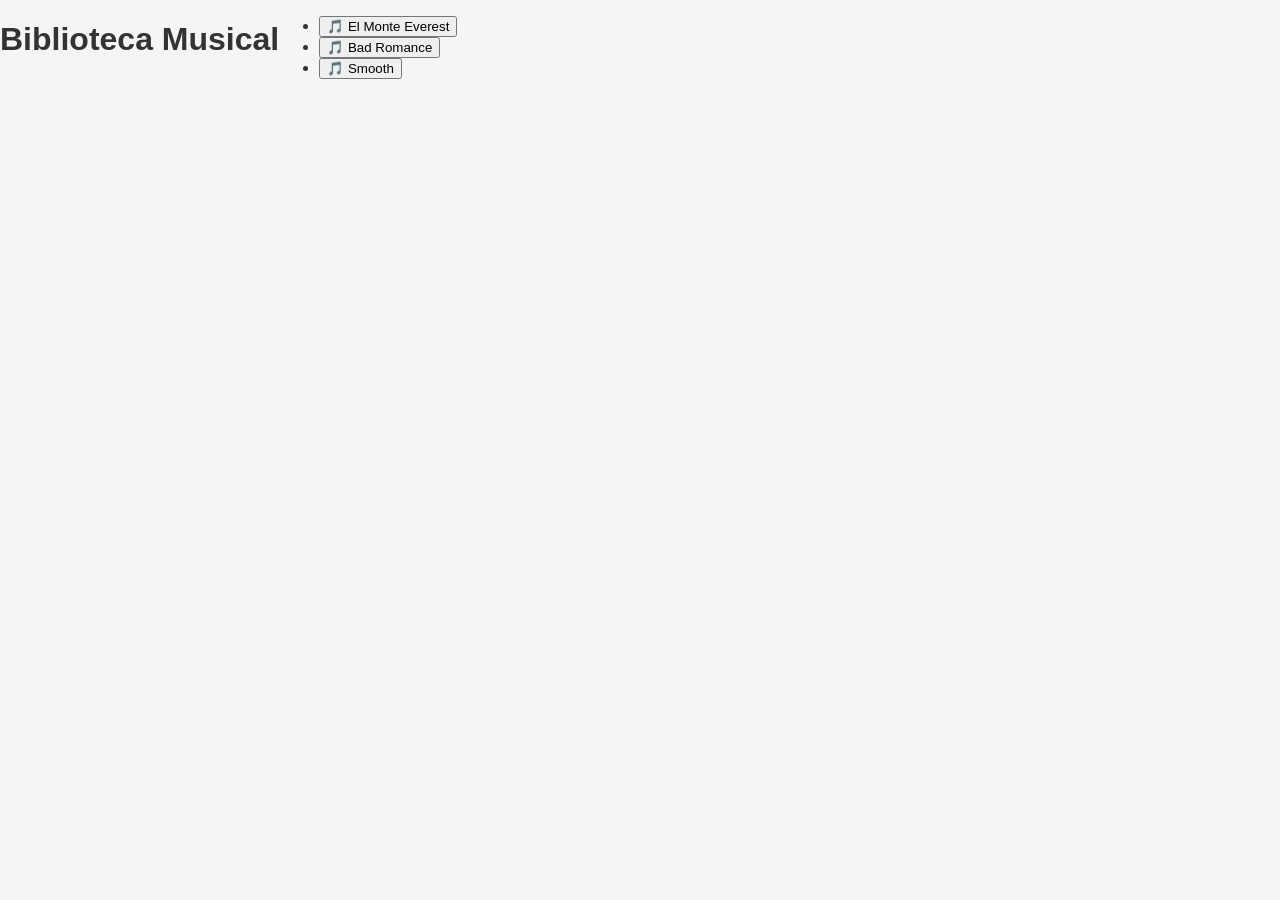
==== html/musica.html @ 1fcb362a "Agregando reproductor de música dinámico y archivos de audio" ====
<!DOCTYPE html>
<html lang="es">
<head>
    <meta charset="UTF-8">
    <title>Sección de Música</title>
    <link rel="stylesheet" href="../css/style.css">
</head>
<body>
    <h1>Biblioteca Musical</h1>

    <ul id="contenedorCanciones"></ul>

    <div id="cuadraditoPrueba" style="display: none; border: 2px solid black; padding: 20px; margin-top: 20px;">
        <h3 id="tituloCancionPrueba">Escuchar fragmento</h3>
        <p>Estás a punto de escuchar una muestra de 30 segundos.</p>
        <button id="btnReproducirPrueba">Reproducir prueba</button>
        <button id="btnCerrar">Cerrar</button>
    </div>

    <audio id="miReproductor"></audio>

    <script src="../js/reproductor.js"></script>
</body>
</html>
---- css/style.css ----
/* Paleta de colores y variables */
:root {
    --morado-principal: #4a148c; 
    --fondo-gris: #f5f5f5;       
    --texto-oscuro: #333333;
    --acento-verde: #00843d;     
    --acento-amarillo: #ffde00;  
}

/* Reseteo básico */
body {
    margin: 0;
    font-family: 'Segoe UI', Roboto, Helvetica, Arial, sans-serif;
    display: flex;
    height: 100vh;
    background-color: var(--fondo-gris);
    color: var(--texto-oscuro);
}

/* Menú Lateral */
.sidebar {
    width: 260px;
    background-color: var(--morado-principal);
    color: white;
    display: flex;
    flex-direction: column;
    padding: 30px 20px;
    box-shadow: 2px 0 5px rgba(0,0,0,0.1);
}

.sidebar h2 {
    margin-top: 0;
    font-size: 1.5rem;
    border-bottom: 2px solid var(--acento-verde);
    padding-bottom: 10px;
    margin-bottom: 20px;
}

.sidebar nav a {
    color: white;
    text-decoration: none;
    padding: 12px 10px;
    display: block;
    border-radius: 5px;
    transition: all 0.3s ease;
    margin-bottom: 5px;
}

.sidebar nav a:hover {
    background-color: rgba(255, 255, 255, 0.1);
    color: var(--acento-amarillo);
    padding-left: 15px; 
}

/* Contenido Principal */
.main-content {
    flex: 1; 
    padding: 50px;
    overflow-y: auto; 
}

/* Tarjeta de Bienvenida */
.hero {
    background-color: white;
    padding: 40px;
    border-radius: 10px;
    box-shadow: 0 4px 15px rgba(0,0,0,0.05);
    margin-bottom: 40px;
    border-left: 6px solid var(--acento-verde);
}

.hero h1 {
    margin-top: 0;
    color: var(--morado-principal);
    font-size: 2.2rem;
}

.hero p {
    font-size: 1.1rem;
    line-height: 1.6;
    color: #555;
    max-width: 800px;
}

.btn {
    background-color: var(--morado-principal);
    color: white;
    border: none;
    padding: 12px 25px;
    font-size: 1rem;
    cursor: pointer;
    border-radius: 5px;
    font-weight: bold;
    margin-top: 15px;
    transition: background 0.3s;
}

.btn:hover {
    background-color: #380b6b; 
}

/* =========================================
   DISEÑO RESPONSIVO (PARA CELULARES)
   ========================================= */
@media (max-width: 768px) {
    body {
        flex-direction: column; 
        height: auto; 
    }
    
    .sidebar {
        width: 100%; 
        padding: 15px 20px;
        box-sizing: border-box; 
    }

    .sidebar nav {
        display: flex;
        flex-wrap: wrap; 
        gap: 10px;
    }

    .sidebar nav a {
        margin-bottom: 0;
        padding: 8px 12px;
        font-size: 0.9rem;
    }

    .main-content {
        padding: 20px; 
    }

    .hero h1 {
        font-size: 1.8rem; 
    }
}

.menu-toggle {
    display: none; /* Oculto en computadoras */
    background-color: var(--morado-principal);
    color: white;
    border: none;
    font-size: 1.8rem;
    padding: 10px 15px;
    cursor: pointer;
    position: fixed;
    top: 15px;
    left: 15px;
    z-index: 1000; /* Para que siempre quede por encima de todo */
    border-radius: 5px;
    box-shadow: 0 2px 5px rgba(0,0,0,0.2);
}


@media (max-width: 768px) {
    .menu-toggle {
        display: block; /* Muestra las 3 rayitas en celular */
    }

    .sidebar {
        position: fixed; /* Lo despegamos del flujo normal */
        top: 0;
        left: -100%; /* Lo escondemos totalmente hacia la izquierda */
        height: 100vh;
        width: 260px;
        z-index: 999; /* Por debajo del botón hamburguesa */
        transition: left 0.3s ease; /* Animación suave al abrir */
        box-shadow: 5px 0 15px rgba(0,0,0,0.5);
    }

    /* Esta clase se la pondremos con JavaScript al hacer clic */
    .sidebar.abierto {
        left: 0; /* Lo trae de vuelta a la pantalla */
    }

    .main-content {
        padding-top: 80px; /* Damos espacio arriba para que el botón no tape el texto */
    }

    .hero h1 {
        font-size: 1.8rem;
    }
}
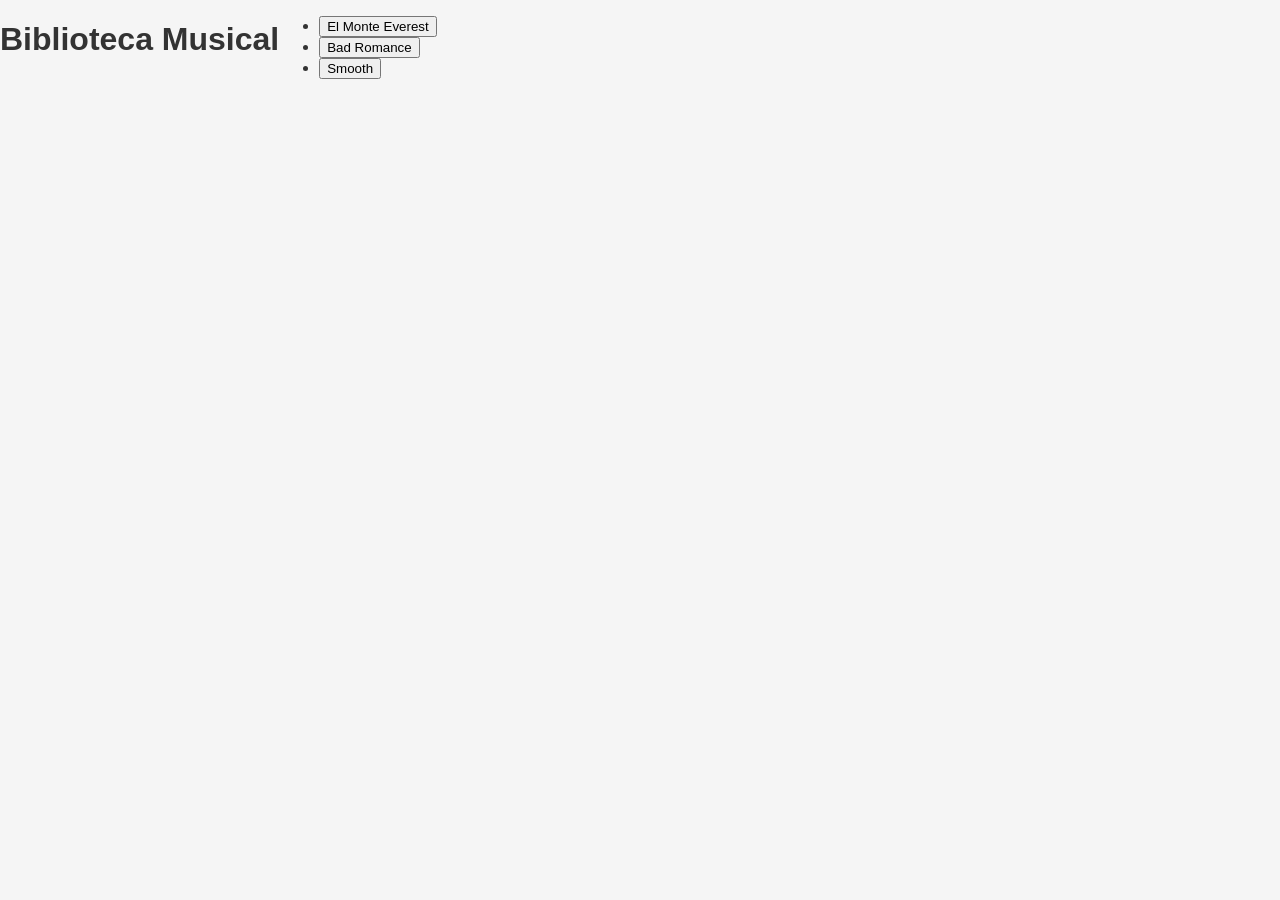
==== commit b0e1b00d: "Descargda de pdf" ====
--- a/html/musica.html
+++ b/html/musica.html
@@ -14,6 +14,8 @@
         <h3 id="tituloCancionPrueba">Escuchar fragmento</h3>
         <p>Estás a punto de escuchar una muestra de 30 segundos.</p>
         <button id="btnReproducirPrueba">Reproducir prueba</button>
+        <a id="btnDescargar" href="#" download style="display: inline-block; text-decoration: none; color: black; border: 1px solid gray; background-color: #e0e0e0; padding: 2px 6px; font-size: 14px;"> Descargar Canción</a>
+        <a id="btnDescargarPartitura" href="#" download style="display: inline-block; text-decoration: none; color: black; border: 1px solid gray; background-color: #e0e0e0; padding: 2px 6px; font-size: 14px; margin-left: 5px;">Descargar partitura</a>
         <button id="btnCerrar">Cerrar</button>
     </div>
 
